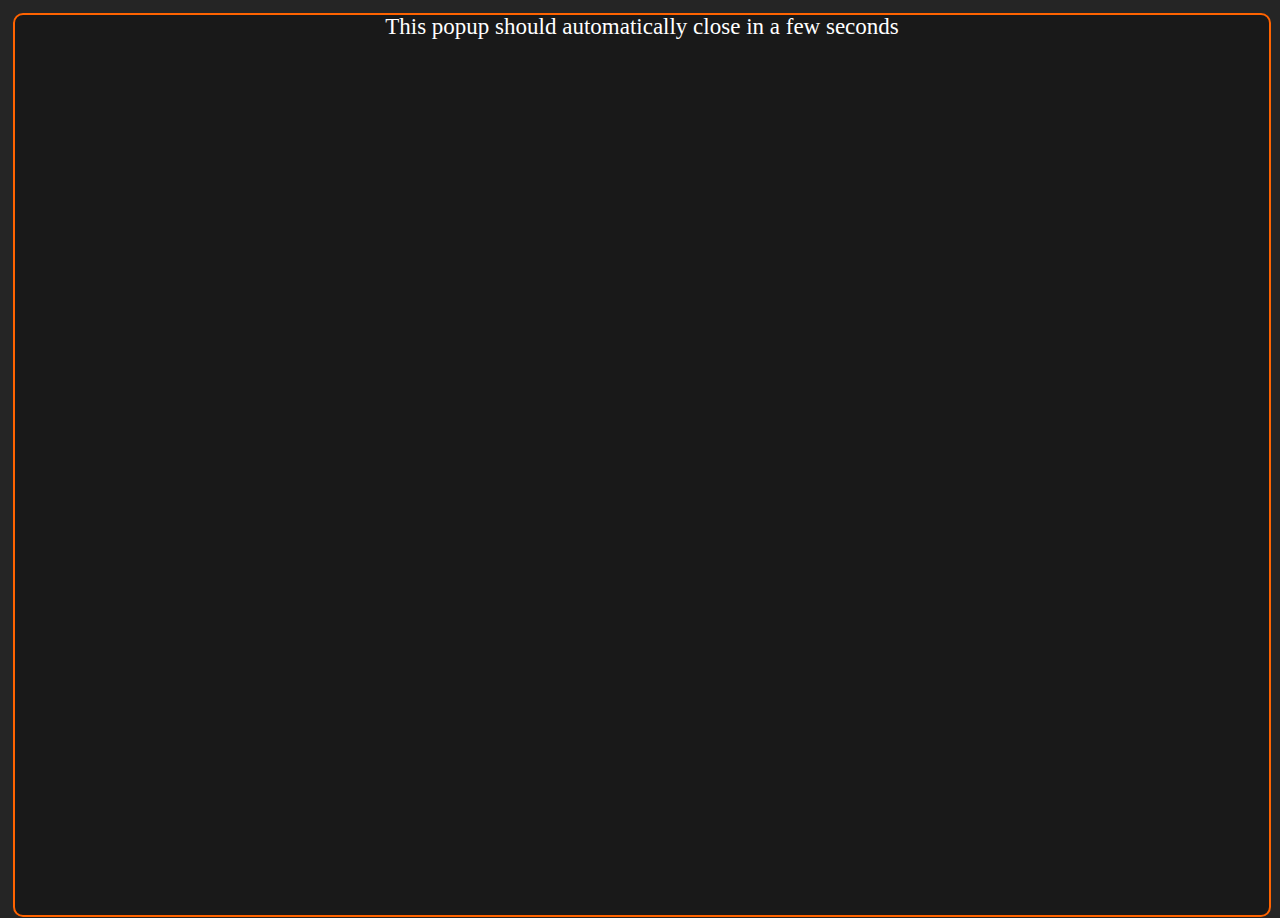
==== callback.html @ 7e7e41f9 "Update callback.html" ====
<!DOCTYPE html>
<html lang="en">
  <head><meta http-equiv="Content-Type" content="text/html; charset=utf-8">
    <title>Connect with SoundCloud</title>
  </head>
  <style>
    html {
      height: 100%;
    }
    body {
      padding: 5px;
      background-color: #252525;
      height: 100%;
    }
    .message {
      width: 100%;
      height: 100%;
      line-height: 100%;
      vertical-align: middle;
      text-align: center;
      background-color: rgba(0, 0, 0, 0.3);
      color: white;
      font-size: 23px;
      border: 2px solid #FF6300;
      border-radius: 10px;
    }
  </style>
  <body onload="window.opener.setTimeout(window.opener.SC.connectCallback, 1)">
    <div class="message">This popup should automatically close in a few seconds</div>
  </body>
</html>
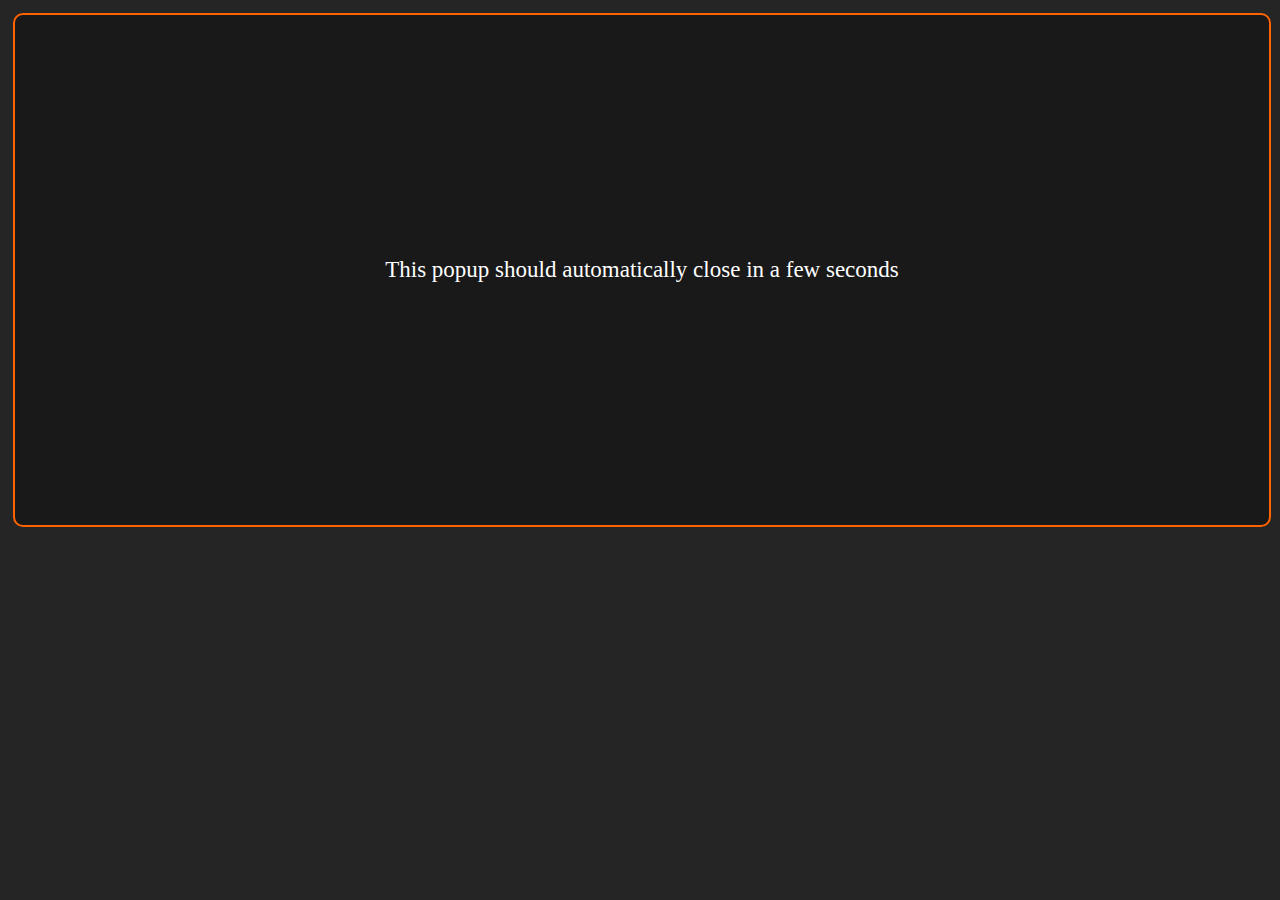
==== commit 401d9b60: "Update callback.html" ====
--- a/callback.html
+++ b/callback.html
@@ -4,18 +4,14 @@
     <title>Connect with SoundCloud</title>
   </head>
   <style>
-    html {
-      height: 100%;
-    }
     body {
       padding: 5px;
       background-color: #252525;
-      height: 100%;
     }
     .message {
       width: 100%;
-      height: 100%;
-      line-height: 100%;
+      height: 510px;
+      line-height: 510px;
       vertical-align: middle;
       text-align: center;
       background-color: rgba(0, 0, 0, 0.3);
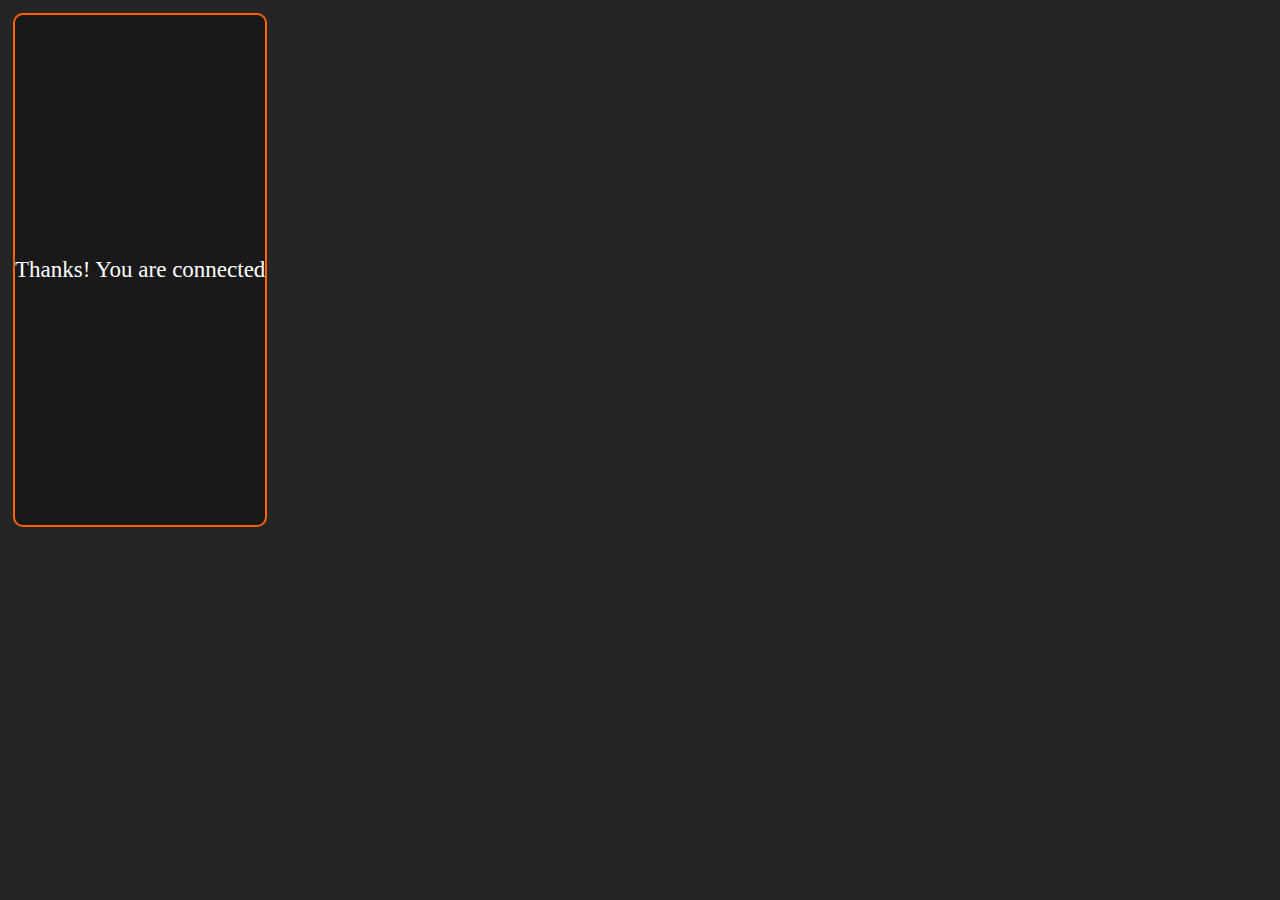
==== commit fc798178: "Update callback.html" ====
--- a/callback.html
+++ b/callback.html
@@ -19,9 +19,10 @@
       font-size: 23px;
       border: 2px solid #FF6300;
       border-radius: 10px;
+      display:table-cell;
     }
   </style>
   <body onload="window.opener.setTimeout(window.opener.SC.connectCallback, 1)">
-    <div class="message">This popup should automatically close in a few seconds</div>
+    <div class="message"><label>Thanks! You are connected</label></div>
   </body>
 </html>
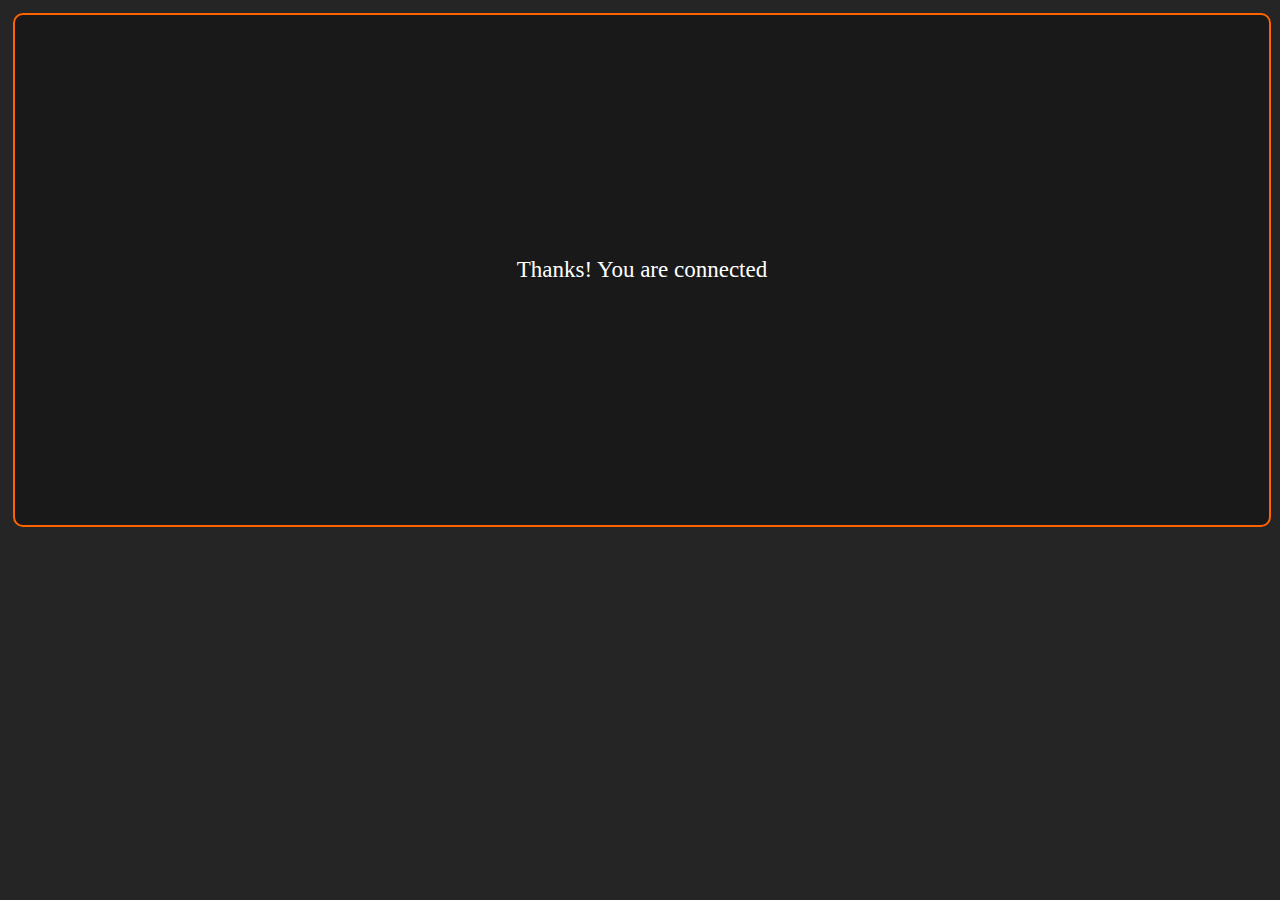
==== commit d9f48a91: "Update callback.html" ====
--- a/callback.html
+++ b/callback.html
@@ -19,7 +19,6 @@
       font-size: 23px;
       border: 2px solid #FF6300;
       border-radius: 10px;
-      display:table-cell;
     }
   </style>
   <body onload="window.opener.setTimeout(window.opener.SC.connectCallback, 1)">
